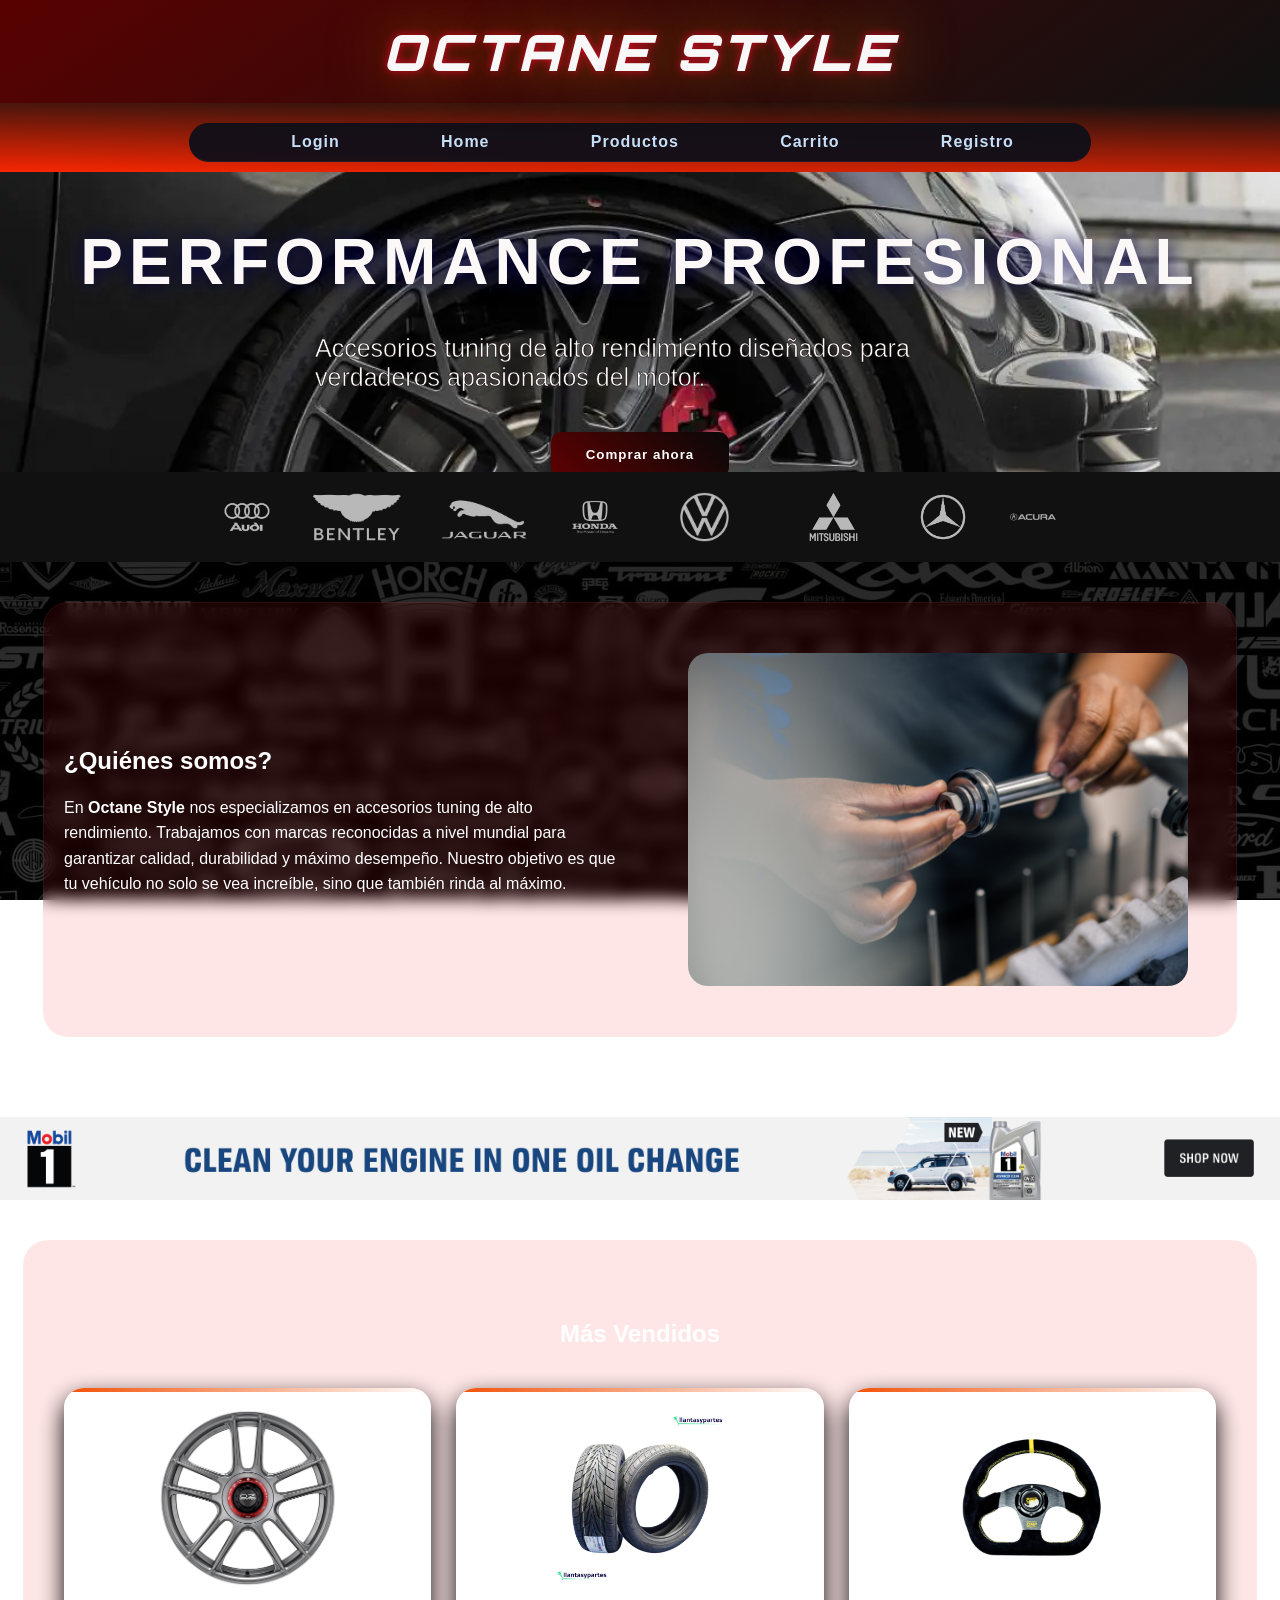
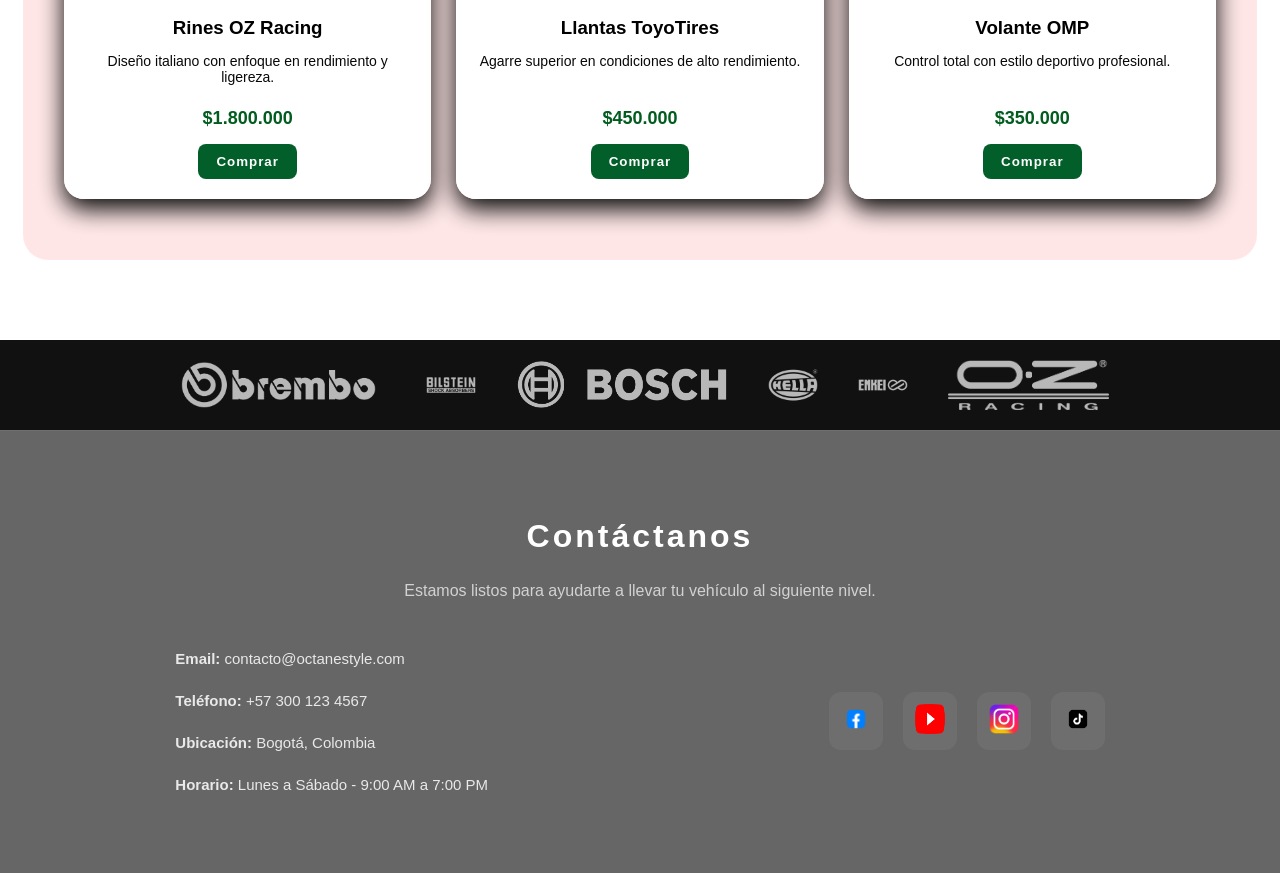
==== index.html @ 151d36eb "Add files via upload" ====
<!DOCTYPE html>
<html lang="es">
<head>
    <meta charset="UTF-8">

    <meta name="viewport" content="width=device-width, initial-scale=1.0">

    <link href="https://fonts.googleapis.com/css2?family=Orbitron:wght@700;900&display=swap" rel="stylesheet">
    <link rel="stylesheet" href="css/styles.css">
    <title>Octane Style</title>
</head>

<body class="fondo-index">

<div class="top-header">
    <h1 class="titulo">OCTANE STYLE</h1>
</div>

<header class="header">

    <div class="menu-toggle">☰</div>

    <nav class="nav-banner">
        <a href="login.html">Login</a>
        <a href="index.html">Home</a>
        <a href="productos.html">Productos</a>
        <a href="carrito.html">Carrito</a>
        <a href="formulario.html">Registro</a>
    </nav>

</header>


<section class="hero-slider">

    <div class="slide active" style="background-image: url('images/banner1.png');">
        <div class="hero-overlay">
            <h1>PERFORMANCE PROFESIONAL</h1>
            <p class="descripcion">
                Accesorios tuning de alto rendimiento diseñados para verdaderos apasionados del motor.
            </p>
       <button class="btn-principal" onclick="location.href='productos.html'">Comprar ahora</button>
        </div>
    </div>

    <div class="slide" style="background-image: url('images/banner2.png');">
        <div class="hero-overlay">
            <h1>RENDIMIENTO EXTREMO</h1>
            <p class="descripcion">
                Lleva tu vehículo al siguiente nivel con potencia y precisión.
            </p>
            <button class="btn-principal"  onclick="location.href='productos.html'">Ver productos</button>
        </div>
    </div>

    <div class="slide" style="background-image: url('images/banner3.png');">
        <div class="hero-overlay">
            <h1>ESTILO Y VELOCIDAD</h1>
            <p class="descripcion">
                Destaca en la carretera con accesorios premium.
            </p>
            <button class="btn-principal" onclick="location.href='productos.html'">Explorar</button>
        </div>
    </div>

</section>

<main>

        <section class="marcas">
    <div class="marcas-container">
        <img src="images/marca1.png">
        <img src="images/marca2.png">
        <img src="images/marca3.png">
        <img src="images/marca4.png">
        <img src="images/marca5.png">
        <img src="images/marca6.png">
        <img src="images/marca7.png">
        <img src="images/marca8.png">
    </div>
</section>


   <section class="bloque quienes-somos">
    <div class="contenido">
        <div class="texto">
            <h2>¿Quiénes somos?</h2>
            <p>
                En <strong>Octane Style</strong> nos especializamos en accesorios tuning de alto rendimiento.
                Trabajamos con marcas reconocidas a nivel mundial para garantizar calidad, durabilidad y máximo desempeño.
                Nuestro objetivo es que tu vehículo no solo se vea increíble, sino que también rinda al máximo.
            </p>
        </div>
        <div class="imagen">
            <img src="images/quienessomos.png" alt="Quiénes somos">
        </div>
    </div>
</section>
    <img src="images/prombaner.png" class="linea-decorativa">


    <section id="destacados" class="bloque">

        <h2 style="text-align:center; color:white;">Más Vendidos</h2>

        <section id="productosGrid">

            <div class="producto_card">
                <img src="images/rines.png">
                <h3>Rines OZ Racing</h3>
                <p>Diseño italiano con enfoque en rendimiento y ligereza.</p>
                <span class="precio">$1.800.000</span>
                <button onclick="location.href='productos.html'">Comprar</button>
            </div>

            <div class="producto_card">
                <img src="images/llantas2.png">
                <h3>Llantas ToyoTires</h3>
                <p>Agarre superior en condiciones de alto rendimiento.</p>
                <span class="precio">$450.000</span>
                <button onclick="location.href='productos.html'">Comprar</button>
            </div>

            <div class="producto_card">
                <img src="images/volante.png">
                <h3>Volante OMP</h3>
                <p>Control total con estilo deportivo profesional.</p>
                <span class="precio">$350.000</span>
                <button onclick="location.href='productos.html'">Comprar</button>
            </div>

            

        </section>
    </section>

<section class="marcas">
    <div class="marcas-container">
        <img src="images/logo1.png">
        <img src="images/logo2.png">
        <img src="images/logo3.png">
        <img src="images/logo4.png">
        <img src="images/logo5.png">
        <img src="images/logo6.png">
    </div>
</section>

    

</main>



<section id="contacto" class="contacto-pro">

    <h2>Contáctanos</h2>
    <p class="subtexto">
        Estamos listos para ayudarte a llevar tu vehículo al siguiente nivel.
    </p>

    <div class="contacto-contenido">

        <div class="contacto-info">
            <p><strong>Email:</strong> contacto@octanestyle.com</p>
            <p><strong>Teléfono:</strong> +57 300 123 4567</p>
            <p><strong>Ubicación:</strong> Bogotá, Colombia</p>
            <p><strong>Horario:</strong> Lunes a Sábado - 9:00 AM a 7:00 PM</p>
        </div>

        <div class="redes">
            <a href="#"><img src="images/facebook.png" alt="Facebook"></a>
            <a href="#"><img src="images/youtube.png" alt="YouTube"></a>
            <a href="#"><img src="images/instagram.png" alt="Instagram"></a>
            <a href="#"><img src="images/tiktok.png" alt="TikTok"></a>
        </div>

    </div>

</section>

<script>
document.addEventListener("DOMContentLoaded", function () {

    let slides = document.querySelectorAll(".hero-slider .slide");
    let index = 0;

    setInterval(() => {
        slides[index].classList.remove("active");
        index = (index + 1) % slides.length;
        slides[index].classList.add("active");
    }, 4000);


    const toggle = document.querySelector(".menu-toggle");
    const nav = document.querySelector(".nav-banner");

    toggle.addEventListener("click", () => {
        nav.classList.toggle("active");
    });



});
</script>

</body>
</html>
---- css/styles.css ----
body {
    font-family: Arial, sans-serif;
    margin: 0;
}

.fondo-index {
    background-image:
    linear-gradient(rgba(0, 0, 0, 0.9), rgba(0, 0, 0, 0.8)),
    url("../images/fondo_carros.png");
    background-size: cover;
    background-position: center;
    background-attachment: fixed;
}

nav {
    background: rgba(15, 15, 25, 0.95);
    padding: 10px 1px ;
    text-align: right;
    backdrop-filter: blur(10px);
    border-bottom: 1px solid rgba(255,255,255,0.05);
    border-radius: 27px;
}

nav a, .nav-banner a {
    color: rgb(198, 223, 247);
    text-decoration: none;
    font-weight: bold;
    letter-spacing: 1px;
    position: relative;
    transition: 0.3s;
}

nav a { margin-left: 25px; }

nav a::after, .nav-banner a::after {
    content: "";
    position: absolute;
    width: 0%;
    height: 2px;
    bottom: -5px;
    left: 0;
    background: #f33506;
    transition: 0.3s;
}

nav a:hover::after,
.nav-banner a:hover::after {
    width: 100%;
}

nav a:hover,
.nav-banner a:hover {
    color: #f36906;
}

.hero-overlay {

    width: 100%;
    display: flex;
    flex-direction: column;
    justify-content: center;
    align-items: center;
    color: rgb(252, 248, 248);
}

.hero-overlay h1 {
    font-size: clamp(28px, 5vw, 65px);
    letter-spacing: 6px;
    margin-bottom: 10px;
    text-shadow: 0 0 20px rgb(4, 2, 73);
    animation: aparecer 1s ease;
}

.descripcion {
    max-width: 650px;
    font-size: 25px;
    -webkit-text-stroke: 0.5px rgb(8, 0, 0);    
    opacity: 1;
}

.btn-principal {
    margin-top: 15px;
    padding: 15px 35px;
    border: none;
    background: linear-gradient(45deg, #5e0101, #080808);
    color: white;
    border-radius: 10px;
    cursor: pointer;
    font-weight: bold;
    letter-spacing: 1px;
    transition: 0.3s;
}

.btn-principal:hover {
    transform: scale(1.05);
    box-shadow: 0 0 20px rgba(14,6,243,0.7);
}

.bloque {
    padding: 60px 40px;
    margin: 40px auto 80px auto;
    width: 90%;
    border-radius: 25px;
    backdrop-filter: blur(8px);
    background: rgba(251, 2, 2, 0.098);
    border: 1px solid rgba(255,255,255,0.05);
}

#productosGrid {
    display: grid;
    grid-template-columns: repeat(auto-fit, minmax(220px, 1fr));
    gap: 25px;
    margin-top: 40px;
}

.producto_card {
    background: linear-gradient(145deg, #ffffff, #ffffff);
    border-radius: 20px;
    padding: 20px;
    text-align: center;
    box-shadow: 0 10px 25px rgb(6, 6, 6);
    transition: all 0.3s ease;
    position: relative;
    overflow: hidden;
}

.producto_card::before {
    content: "";
    position: absolute;
    width: 100%;
    height: 4px;
    top: 0;
    left: 0;
    background: linear-gradient(90deg, #f35106, transparent);
}

.producto_card:hover {
    transform: translateY(-8px) scale(1.02);
    box-shadow: 0 20px 40px rgba(240, 2, 2, 0.7);
}

.producto_card img {
    width: 100%;
    height: 180px;
    object-fit: contain;
    margin-bottom: 15px;
}

.producto_card h3 {
    margin: 10px 0 5px;
}

.producto_card p {
    font-size: 14px;
    color: #080808;
    min-height: 40px;
}

.precio {
    display: block;
    margin: 15px 0;
    font-weight: bold;
    font-size: 18px;
    color: #015c1e;
}

.producto_card button {
    padding: 10px 18px;
    border: none;
    background: #025f2a;
    color: white;
    border-radius: 8px;
    cursor: pointer;
    transition: 0.3s;
    font-weight: bold;
    letter-spacing: 1px;
}

.producto_card button:hover {
    background: #04fa5e;
    box-shadow: 0 0 10px rgba(247, 247, 248, 0.6);
}

.hero-slider {
    position: relative;
    height: 300px; 
    overflow: hidden;
}

.hero-slider .slide {
    position: absolute;
    width: 100%;
    height: 100%;
    background-size: cover;
    background-position: center;
    opacity: 0;
    transition: opacity 2s ease-in-out;
}

.hero-slider .slide.active {
    opacity: 2;
}

.top-header {
    text-align: center;
    padding: 20px 0;
    background: linear-gradient(145deg, #580201, #111111);
}

.top-header h1 {
    color: rgb(248, 248, 248);
    font-size: 50px;
    letter-spacing: 5px;
    margin: 0;
}

.header {
    background: linear-gradient(1deg, #f82601, #101010);
    padding: 20px 0 10px 0;
    text-align: center;
}

.titulo {
    color: white;
    font-size: 42px;
    letter-spacing: 6px;
    margin-bottom: 15px;
    font-family: 'Orbitron', sans-serif;
    font-weight: 900;
    font-style: italic;
    text-transform: uppercase;
    text-shadow:
        0 0 10px rgba(243, 6, 46, 0.8),
        0 0 60px rgba(243, 148, 6, 0.6);
}

.nav-banner {
    display: flex;
    justify-content: space-evenly; 
    width: 100%;
    max-width: 900px;
    margin: auto;
}

.menu-toggle {
    display: none;
    font-size: 28px;
    color: rgb(160, 240, 246);
    cursor: pointer;
    text-align: right;
    padding-right: 20px;
}

.imagenes-promos {
    display: flex;
    padding: 70px;
    flex-wrap: wrap;
    justify-content: center;
    gap: 42px;
}

.linea-decorativa {
    display: flex;
    margin-top: 40px;
    width: 100%;
    max-width: 100%;
    height: auto;
}

.contacto-pro {
    text-align: center;
    padding: 60px 20px;
    color: white;
    background: rgba(0,0,0,0.6);
    backdrop-filter: blur(2px);
    border-top: 1px solid rgba(255,255,255,0.05);
}

.contacto-pro h2 {
    font-size: 32px;
    letter-spacing: 3px;
}

.subtexto {
    opacity: 0.7;
    margin-bottom: 30px;
}

.contacto-contenido {
    display: flex;
    flex-direction: column;
    align-items: center;
    gap: 30px;
}

.contacto-info {
    font-size: 15px;
    line-height: 1.8;
    opacity: 0.85;
}


.redes {
    display: flex;
    gap: 20px;
}

.redes a {
    background: rgba(248, 245, 245, 0.05);
    padding: 12px;
    border-radius: 12px;
    transition: 0.3s;
}

.redes img {
    width: 30px;
    height: 30px;
}

.redes a:hover {
    transform: translateY(-5px);
    box-shadow: 0 0 15px rgba(239, 239, 243, 0.6);
}


@keyframes aparecer {
    from {
        opacity: 0;
        transform: translateY(-20px);
    }
    to {
        opacity: 1;
        transform: translateY(0);
    }
}


@media (max-width: 768px) {

    .menu-toggle {
        display: block;
    }

    .nav-banner {
        display: none;
        flex-direction: column;
        gap: 10px;
    }

    .nav-banner.active {
        display: flex;
    }

    .hero-slider {
        height: 250px;
    }

    .descripcion {
        font-size: 14px;
        padding: 0 10px;
        text-align: center;
    }
}

@media (max-width: 480px) {

    .titulo {
        font-size: 24px;
        letter-spacing: 2px;
    }

    .bloque {
        padding: 30px 15px;
    }

    #productosGrid {
        grid-template-columns: 1fr;
    }

    .btn-principal {
        width: 90%;
    }
}

@media (min-width: 768px) {
    .contacto-contenido {
        flex-direction: row;
        justify-content: space-around;
    }

    .contacto-info {
        text-align: left;
    }
}

.slider {
    margin-top: 50px;
    width: 100%;
    height: 400px;
    overflow: hidden;
    border-radius: 10px;
}

.slider-track {
    display: flex;
    width: 100%;
    transition: transform 1s ease;
}

.slider img {
    width: 100%;
    height: 400px;
    object-fit: contain;

    flex: 0 0 100%; 
}

.marcas {

    width: 100%;
    background: #111;
    padding: 20px 0;
}

.marcas-container {
    display: flex;
    justify-content: center;
    align-items: center;
    gap: 40px;
    flex-wrap: wrap; /* 👈 se adapta en móvil */
}

.marcas img {
    height: 50px;
    object-fit: contain;
    opacity: 0.7;
    transition: 0.3s;
    filter: brightness(0) invert(1);
}

.marcas img:hover {
    opacity: 1;
    transform: scale(1.1);
}

.quienes-somos {
    padding: 50px 20px;
    color: white;
}

.quienes-somos .contenido {
    display: flex;
    align-items: center;
    justify-content: space-between;
    gap: 40px;
    max-width: 1200px;
    margin: auto;
    flex-wrap: wrap;
}

.quienes-somos .texto {
    flex: 1 1 400px; 
}

.quienes-somos .texto h2 {
    margin-bottom: 20px;
    text-align: left;
}

.quienes-somos .texto p {
    line-height: 1.6;
}

.quienes-somos .imagen {
    flex: 1 1 400px;
    display: flex;
    justify-content: center;
}

.quienes-somos .imagen img {
    width: 100%;
    max-width: 500px;
    height: auto;
    object-fit: contain;
    border-radius: 20px;
}
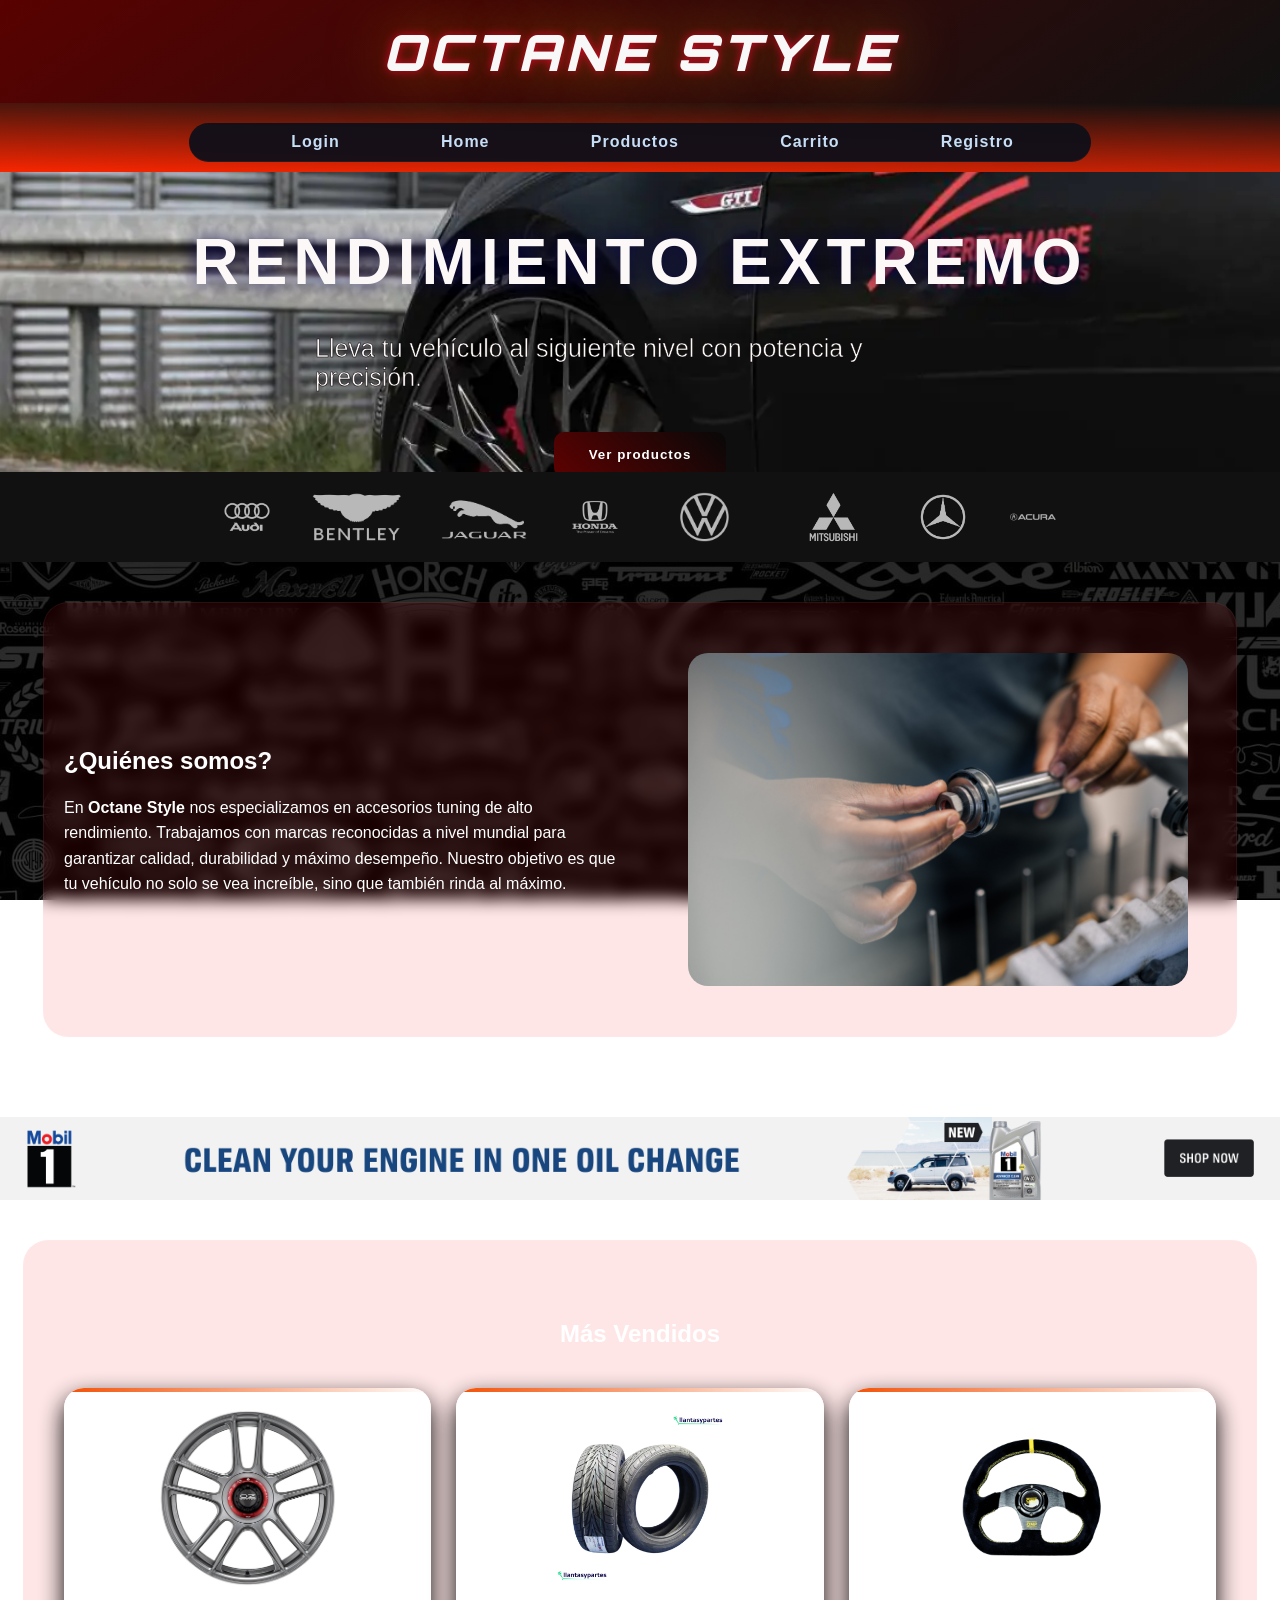
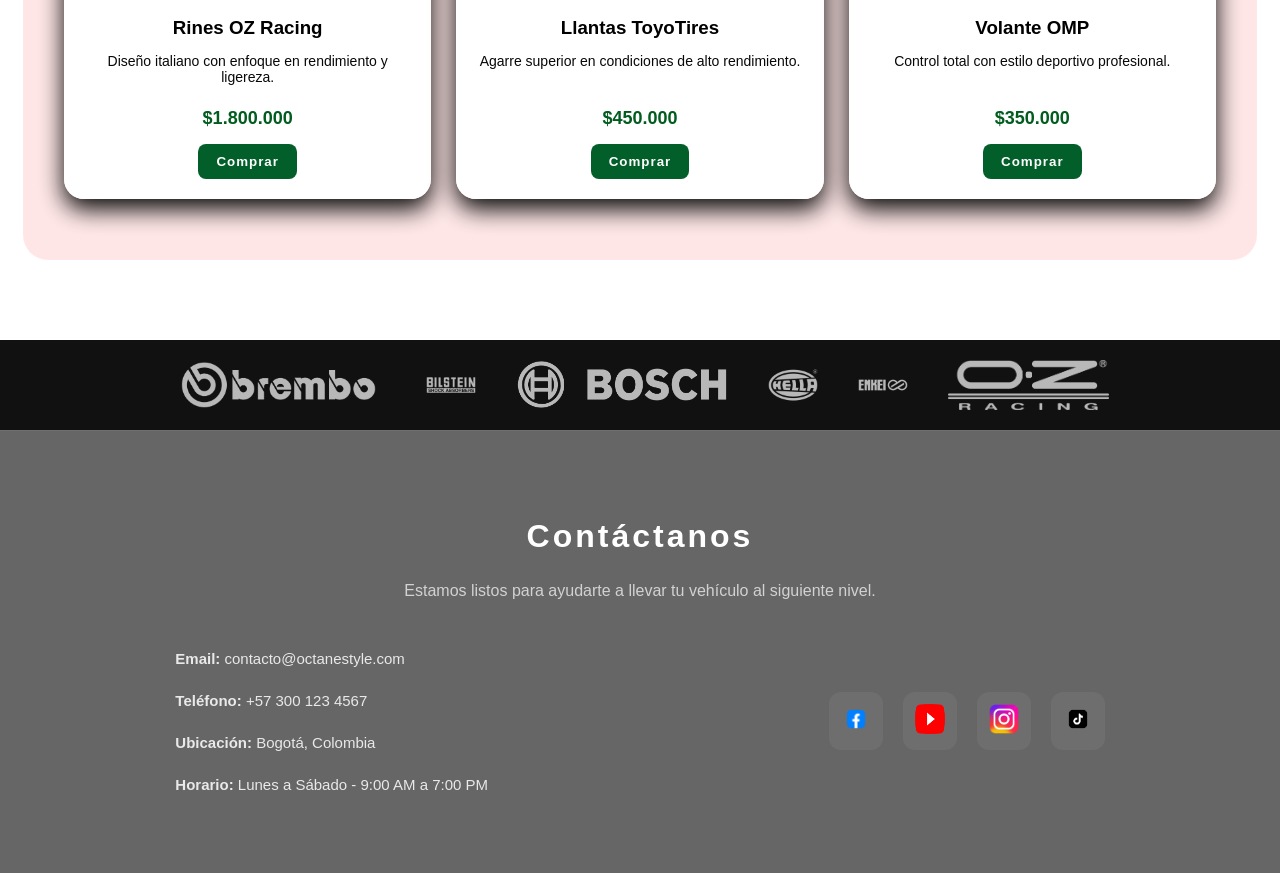
==== commit c8796c6f: "Update index.html" ====
--- a/index.html
+++ b/index.html
@@ -3,7 +3,6 @@
 <head>
     <meta charset="UTF-8">
 
-    <meta name="viewport" content="width=device-width, initial-scale=1.0">
 
     <link href="https://fonts.googleapis.com/css2?family=Orbitron:wght@700;900&display=swap" rel="stylesheet">
     <link rel="stylesheet" href="css/styles.css">
@@ -204,4 +203,4 @@
 </script>
 
 </body>
-</html>+</html>
